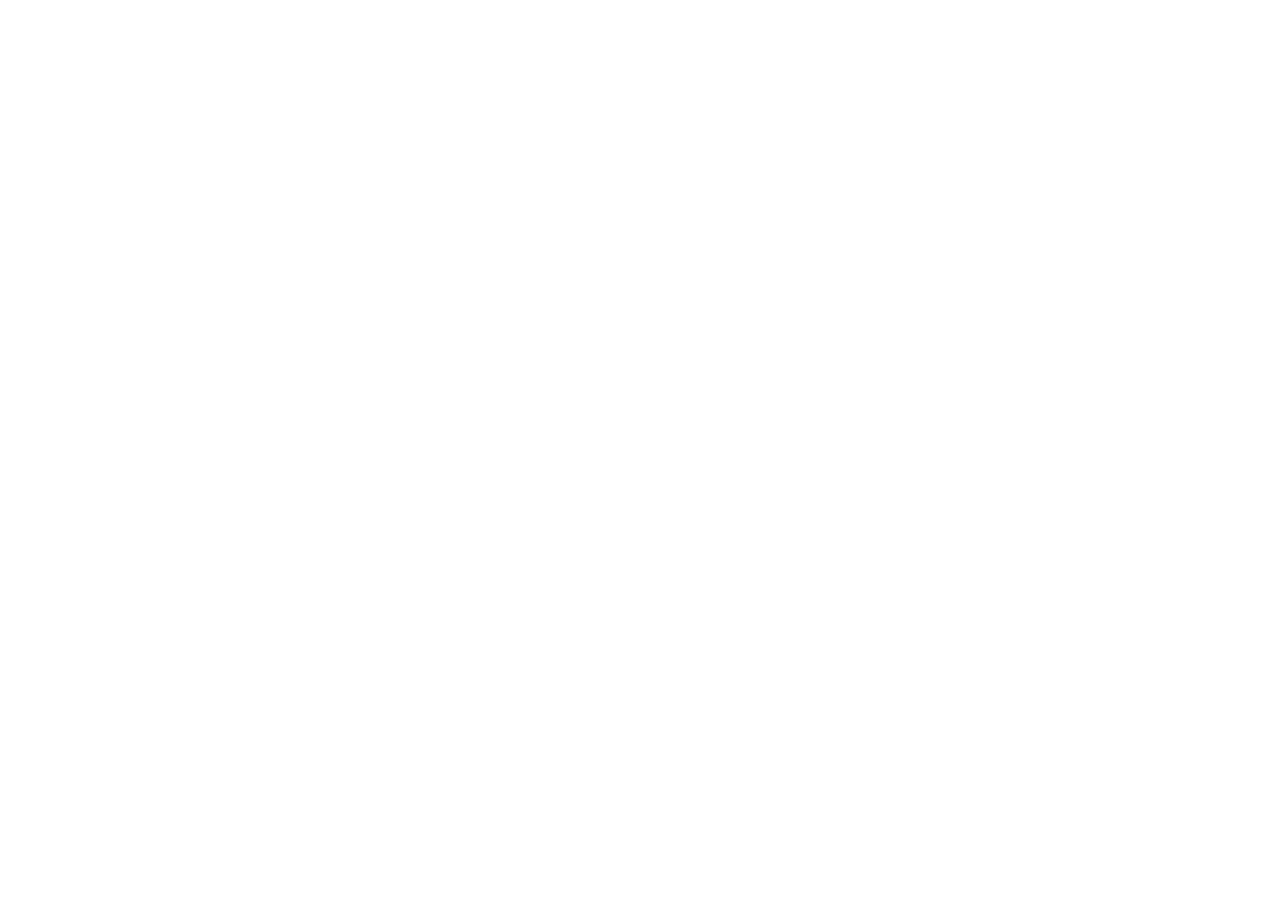
==== src/index.html @ 67a36235 "Initial commit" ====
<!DOCTYPE html>
<html lang="en">
  <head>
    <meta charset="UTF-8" />
    <link rel="icon" type="image/svg+xml" href="/favicon.svg" />
    <meta name="viewport" content="width=device-width, initial-scale=1.0" />
    <title>Vanilla App Template</title>
    <link rel="stylesheet" href="./css/styles.css" />
  </head>
  <body>
    <load src="./partials/header.html" icon-path="img/sprite.svg#logo" />

    <main>
      <!-- Loads the specified .html file -->
      <load src="./partials/vite-promo.html" />
      <load src="./partials/badges.html" />
    </main>

    <load src="./partials/footer.html" />

    <script type="module" src="./main.js"></script>
  </body>
</html>
---- src/css/styles.css ----
/**
  |============================
  | include css partials with
  | default @import url()
  |============================
*/
/* Common styles */
@import url('./reset.css');
@import url('./base.css');
@import url('./container.css');
@import url('./animations.css');

/* Sections style */
@import url('./header.css');
@import url('./vite-promo.css');
@import url('./badges.css');
@import url('./back-link.css');
@import url('./footer.css');
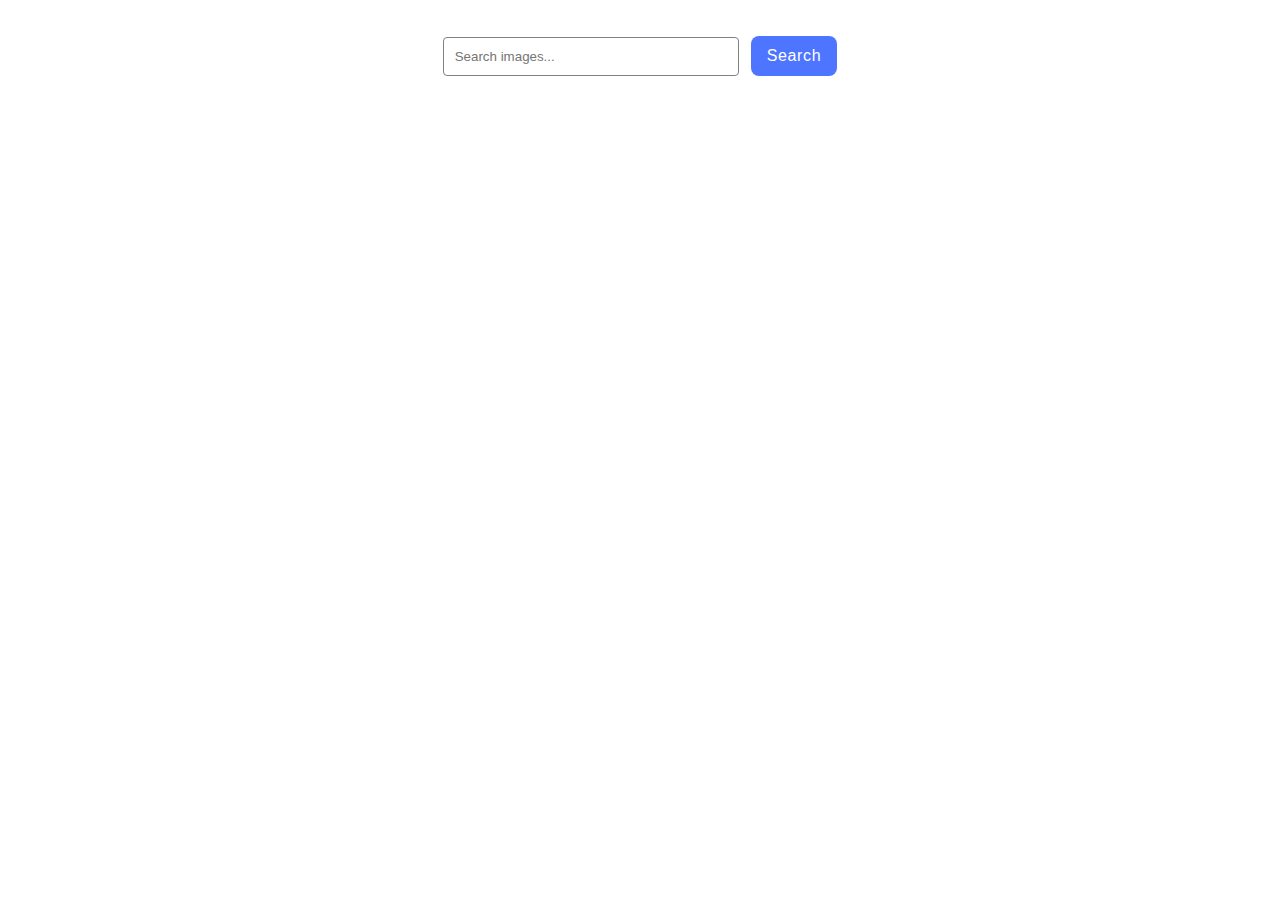
==== commit 77c12df4: "hw11" ====
--- a/src/index.html
+++ b/src/index.html
@@ -4,20 +4,34 @@
     <meta charset="UTF-8" />
     <link rel="icon" type="image/svg+xml" href="/favicon.svg" />
     <meta name="viewport" content="width=device-width, initial-scale=1.0" />
-    <title>Vanilla App Template</title>
+    <title>Photo Search</title>
+    <link rel="preconnect" href="https://fonts.googleapis.com" />
+    <link rel="preconnect" href="https://fonts.gstatic.com" crossorigin />
+    <link
+      href="https://fonts.googleapis.com/css2?family=Montserrat:ital,wght@0,100..900;1,100..900&display=swap"
+      rel="stylesheet"
+    />
     <link rel="stylesheet" href="./css/styles.css" />
   </head>
   <body>
-    <load src="./partials/header.html" icon-path="img/sprite.svg#logo" />
-
     <main>
-      <!-- Loads the specified .html file -->
-      <load src="./partials/vite-promo.html" />
-      <load src="./partials/badges.html" />
+      <form class="form-search">
+        <div">
+          <input
+            type="text"
+            class="form-input"
+            name="query"
+            placeholder="Search images..."
+            required
+          />
+        </div>
+        <button type="submit" class="btn-query">Search</button>
+      </form>
+      <div class="js-gallery"></div>
+      <div class="loader"></div>
     </main>
-
-    <load src="./partials/footer.html" />
-
+    <script type="module" src="./js/pixabay-api.js"></script>
+    <script type="module" src="./js/render-functions.js"></script>
     <script type="module" src="./main.js"></script>
   </body>
 </html>
--- a/src/css/styles.css
+++ b/src/css/styles.css
@@ -1,18 +1,135 @@
-/**
-  |============================
-  | include css partials with
-  | default @import url()
-  |============================
-*/
-/* Common styles */
-@import url('./reset.css');
-@import url('./base.css');
-@import url('./container.css');
-@import url('./animations.css');
+h1,
+h2,
+h3,
+h4,
+h5,
+h6,
+p {
+  margin: 0;
+}
 
-/* Sections style */
-@import url('./header.css');
-@import url('./vite-promo.css');
-@import url('./badges.css');
-@import url('./back-link.css');
-@import url('./footer.css');
+p:last-child {
+  margin-bottom: 0;
+}
+
+ul {
+  margin: 0;
+  padding: 0;
+  list-style: none;
+}
+
+a {
+  color: currentColor;
+  text-decoration: none;
+}
+
+button {
+  cursor: pointer;
+}
+
+img {
+  display: block;
+  max-width: 100%;
+  height: auto;
+}
+
+body {
+  font-family: 'Montserrat', sans-serif;
+  color: #fff;
+}
+
+.form-search {
+  display: flex;
+  justify-content: center;
+  margin-top: 36px;
+}
+
+.form-input {
+  outline: none;
+  border: 1px solid #808080;
+  border-radius: 4px;
+  margin-right: 8px;
+  padding: 11px;
+  width: 272px;
+}
+
+.form-input:hover {
+  border: 1px solid #000;
+}
+
+.form-input:focus {
+  border: 1px solid #4e75ff;
+}
+
+.btn-query {
+  border: none;
+  border-radius: 8px;
+  padding: 8px 16px;
+  background-color: #4e75ff;
+  font-weight: 500;
+  font-size: 16px;
+  line-height: 1.5;
+  letter-spacing: 0.04em;
+  color: #fff;
+}
+
+.btn-query:hover {
+  background-color: #6c8cff;
+}
+
+.js-gallery {
+  display: flex;
+  flex-wrap: wrap;
+  justify-content: center;
+  gap: 24px;
+  margin-top: 32px;
+}
+
+.gallery {
+  border: 1px solid #808080;
+  width: 360px;
+}
+
+.list-item {
+  background-color: #fff;
+  padding: 4px 20px;
+  display: flex;
+  justify-content: space-around;
+  text-align: center;
+}
+
+.item-title {
+  font-weight: 600;
+  font-size: 12px;
+  line-height: 1.33333;
+  letter-spacing: 0.04em;
+  color: #2e2f42;
+}
+
+.item-text {
+  font-weight: 400;
+  font-size: 12px;
+  line-height: 2;
+  letter-spacing: 0.04em;
+  color: #2e2f42;
+}
+
+.loader {
+  display: none;
+  border: 16px solid #f3f3f3;
+  border-top: 16px solid #3498db;
+  border-radius: 50%;
+  width: 50px;
+  height: 50px;
+  animation: spin 2s linear infinite;
+  margin: 0 auto;
+}
+
+@keyframes spin {
+  0% {
+    transform: rotate(0deg);
+  }
+  100% {
+    transform: rotate(360deg);
+  }
+}
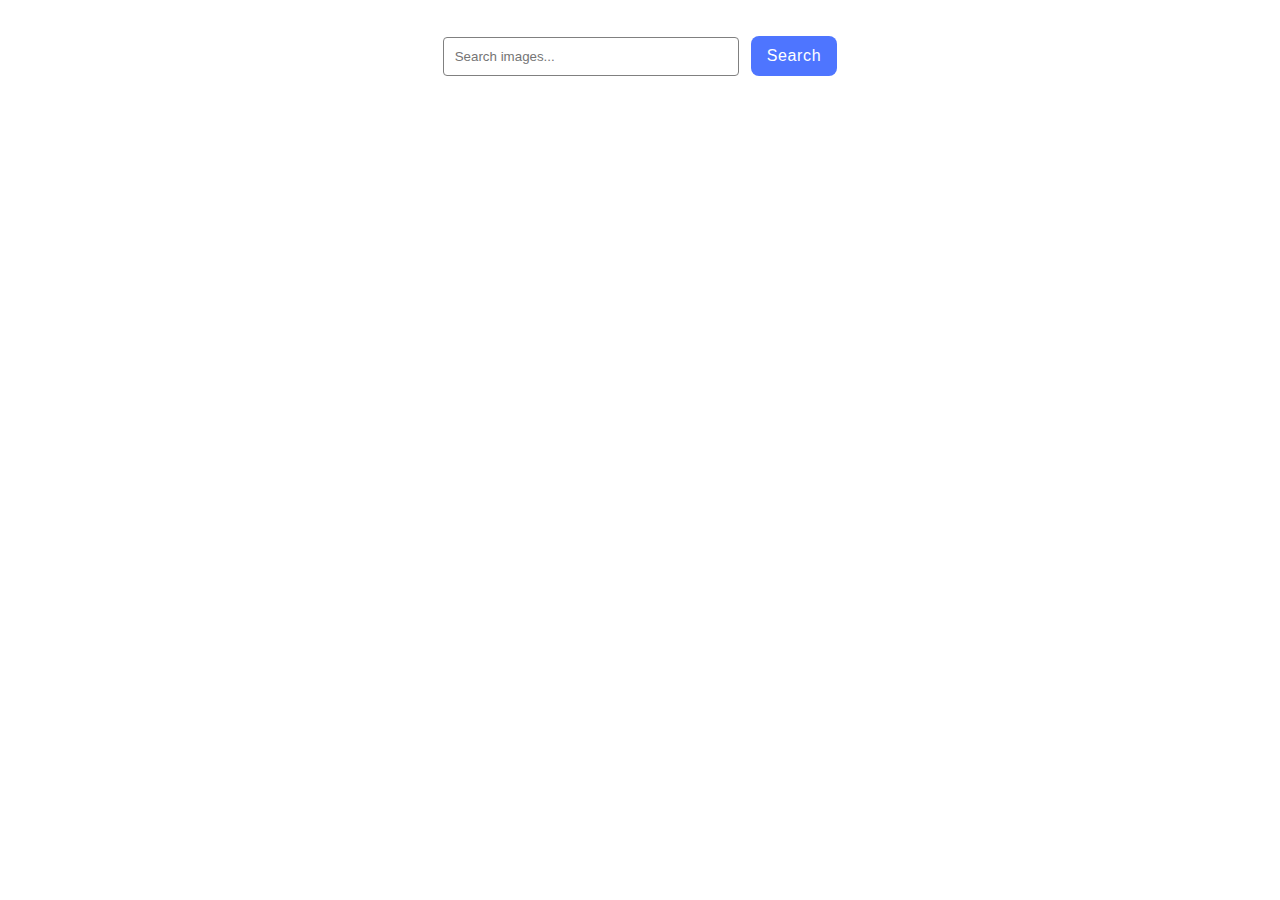
==== commit 81197cfd: "fix-bug" ====
--- a/src/index.html
+++ b/src/index.html
@@ -15,18 +15,20 @@
   </head>
   <body>
     <main>
-      <form class="form-search">
-        <div">
-          <input
-            type="text"
-            class="form-input"
-            name="query"
-            placeholder="Search images..."
-            required
-          />
-        </div>
-        <button type="submit" class="btn-query">Search</button>
-      </form>
+     <section>
+        <form class="form-search">
+          <div">
+            <input
+              type="text"
+              class="form-input"
+              name="query"
+              placeholder="Search images..."
+              required
+            />
+          </div>
+          <button type="submit" class="btn-query">Search</button>
+        </form>
+     </section>
       <div class="js-gallery"></div>
       <div class="loader"></div>
     </main>
--- a/src/css/styles.css
+++ b/src/css/styles.css
@@ -41,6 +41,8 @@
 .form-search {
   display: flex;
   justify-content: center;
+  align-items: center;
+  margin: 0 auto;
   margin-top: 36px;
 }
 
@@ -81,6 +83,7 @@
   display: flex;
   flex-wrap: wrap;
   justify-content: center;
+  align-items: center;
   gap: 24px;
   margin-top: 32px;
 }
@@ -95,6 +98,7 @@
   padding: 4px 20px;
   display: flex;
   justify-content: space-around;
+  align-items: center;
   text-align: center;
 }
 
